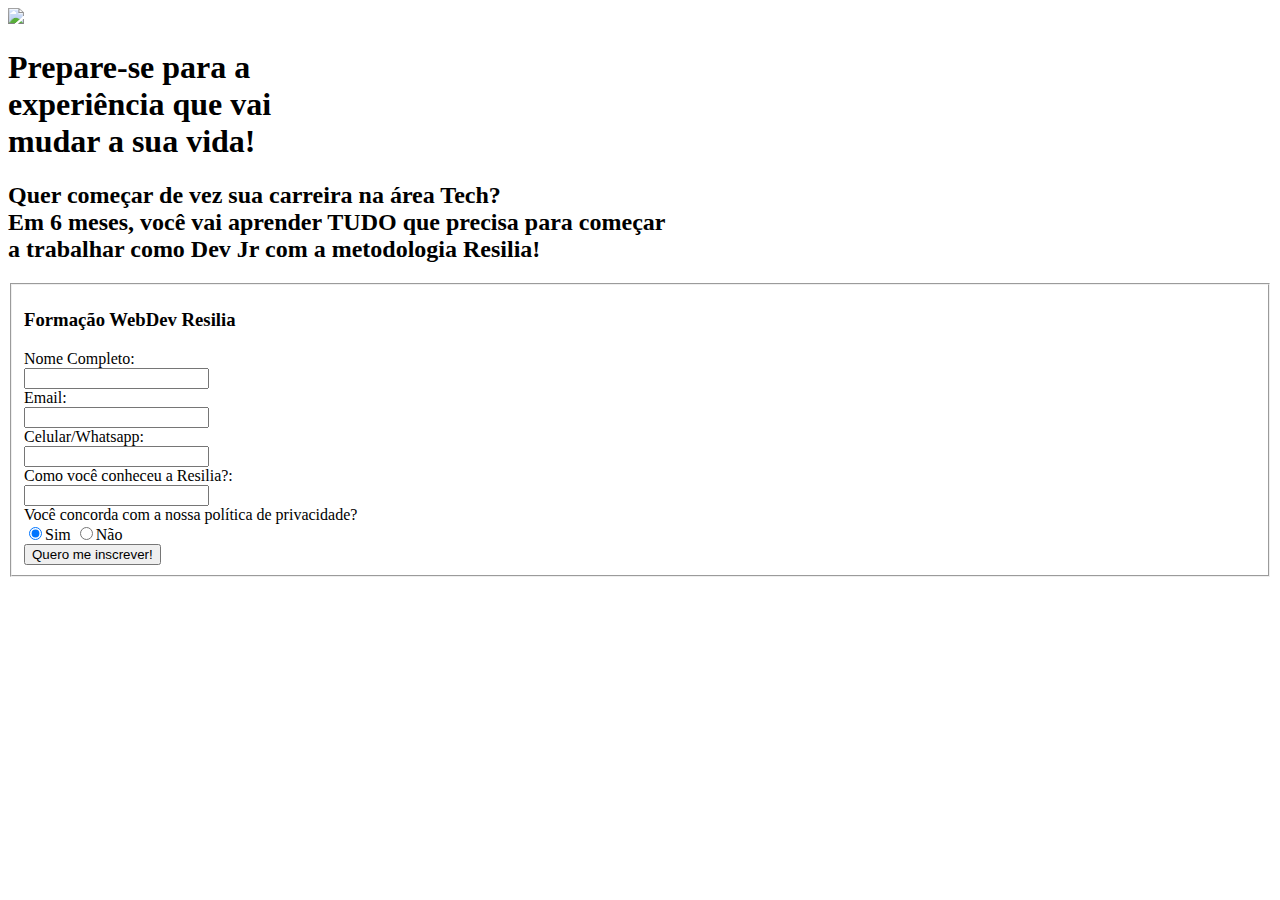
==== formulario.html @ 122dff8d "primeiro commit" ====
<!DOCTYPE html>
<html lang="pt-Br">
<head>
    <meta charset="UTF-8">
    <meta http-equiv="X-UA-Compatible" content="IE=edge">
    <meta name="viewport" content="width=device-width, initial-scale=1.0">
    <title> Resilia - Inscreva-se agora para nossa próxima turma :) </title>
    <link href="formuario.css" rel="stylesheet">
    <style>
        @import url('https://fonts.googleapis.com/css2?family=Archivo+Narrow&display=swap');
    </style>
</head>
<body>
    <div = class="conteudo">
        <img id="resilialogo" src="https://www.inscricoes.resilia.dev/wp-content/themes/resilia/media/resilia-logo/resilia-logo.svg">
        <h1>Prepare-se para a
            <br>
            experiência que vai
            <br>
            <span class = marcar> mudar a sua vida!</span></h1>
        <h2>Quer começar de vez sua carreira na área Tech?
            <br>
            Em 6 meses, você vai aprender TUDO que precisa para começar
            <br>
            a trabalhar como Dev Jr com a metodologia Resilia!</h2>
    </div>

    <div>
        <form>
            <fieldset>
                <h3>Formação WebDev Resilia</h3>
                <div id="nome" class="itemformulario">
                    <label>Nome Completo: </label>
                    <br>
                    <input type="text" name = "nome" id="nome">
                </div>

                <div id="email" class="itemformulario">
                    <label>Email: </label>
                    <br>
                    <input type="email" name = "email" id="email">
                </div>

                <div id="celular" class="itemformulario">
                    <label>Celular/Whatsapp: </label>
                    <br>
                    <input type="text" name = "celular" id="celular">
                </div>

                <div id="conheceu" class="itemformulario">
                    <label>Como você conheceu a Resilia?: </label>
                    <br>
                    <input list="options" name = "resilia" id="resilia">
                    <datalist id="options">
                        <option value = "Anuncio no Facebook/Instagram">
                        <option value = "Anuncio no Google/Outros Sites">
                        <option value = "Divulgação de alguma empresa parceira">
                        <option value = "Imprensa (jornais, tv)">
                        <option value = "Indicação de amigos">
                        <option value = "Outros">
                    </datalist>
                </div>

                <div id="politica" class="itemformulario">
                    <label>Você concorda com a nossa política de privacidade?</label>
                    <br>
                    <label>
                        <input type="radio" name="simounao" value="sim" checked>Sim
                    </label>
                    <label>
                        <input type="radio" name="simounao" value="não">Não
                    </label>
                </div>

                <div class="botao">
                    <button type="submit">Quero me inscrever!</button>
                </div>
            </fieldset>
        </form>
    </div>
</body>
</html>
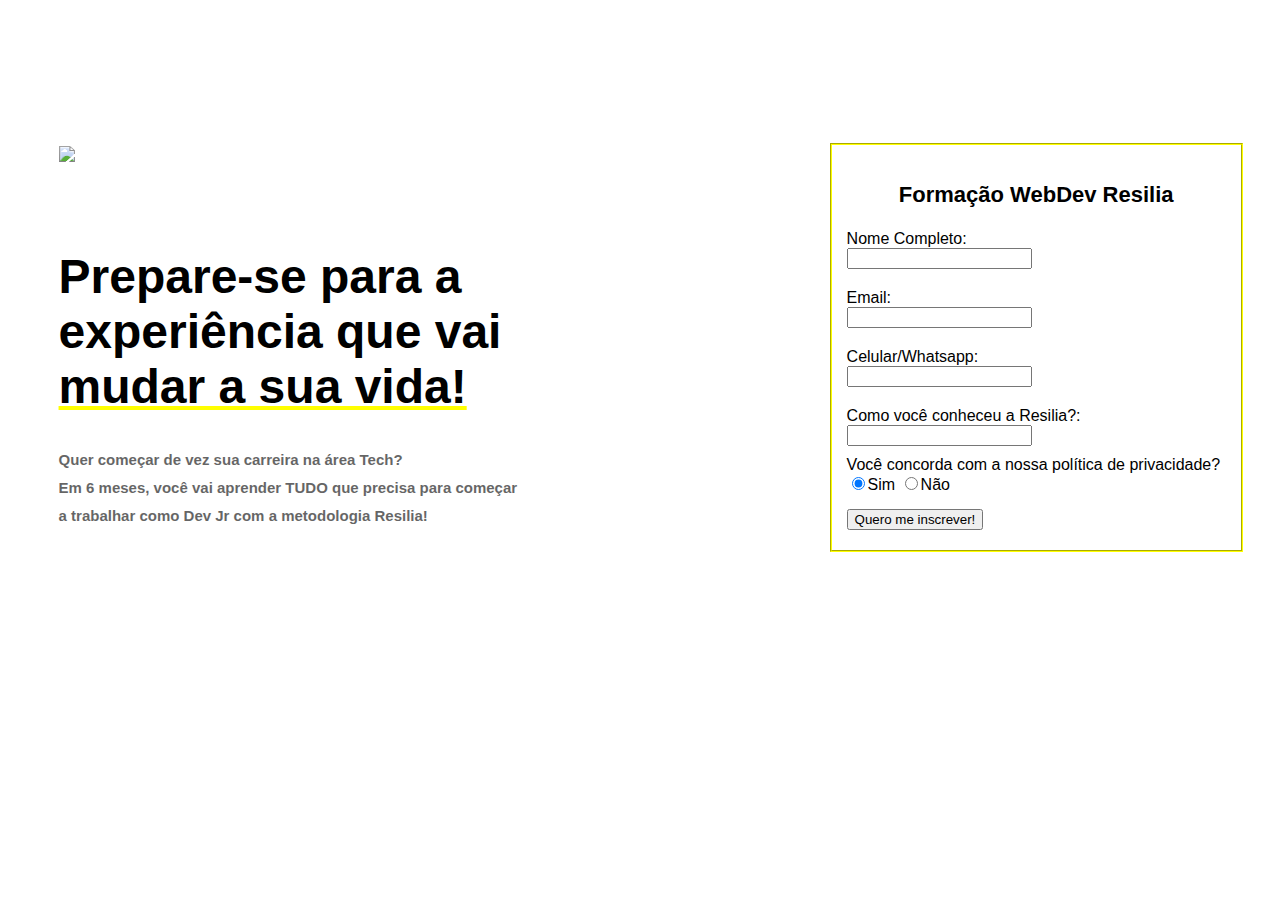
==== commit fc09f802: "consertada a tag link" ====
--- a/formulario.html
+++ b/formulario.html
@@ -5,7 +5,7 @@
     <meta http-equiv="X-UA-Compatible" content="IE=edge">
     <meta name="viewport" content="width=device-width, initial-scale=1.0">
     <title> Resilia - Inscreva-se agora para nossa próxima turma :) </title>
-    <link href="formuario.css" rel="stylesheet">
+    <link href="formulario.css" rel="stylesheet">
     <style>
         @import url('https://fonts.googleapis.com/css2?family=Archivo+Narrow&display=swap');
     </style>
--- a/formulario.css
+++ b/formulario.css
@@ -0,0 +1,83 @@
+body{
+    background-image: url("fundoformulario2.png");
+    background-size: cover;
+}
+
+#resilialogo{
+    margin-top: 7%;
+    margin-left: 4%;
+    padding-bottom: 50px;
+}
+
+.conteudo{
+    height: 85px;
+    padding-top: 50px;
+}
+h1{
+    font-size: 48px;
+    margin-left: 4%;
+    font-family: "Archivo", sans-serif;
+    font-weight: 700;
+
+
+}
+
+h2{
+    margin-left: 4%;
+    font-family: "Archivo", sans-serif;
+    line-height: 28px;
+    opacity: 0.6;
+    font-size: 15px;
+    margin-right: 0%;
+}
+
+.marcar{
+    text-decoration: underline;
+    text-decoration-color: yellow;
+}
+
+fieldset{
+    position: relative;
+    font-family: "Archivo", sans-serif;
+    margin-left: 65%;
+    margin-bottom: 140px;
+    width: 30%;
+    height: 375px;
+    padding: 15px;
+    display: block;
+    border-style:groove
+    border-width: 5px;
+    border-color:yellow
+}
+
+h3{
+    text-align: center;
+    font-size:22px;
+}
+
+#nome{
+    margin-bottom: 10px;
+}
+
+#email{
+    margin-bottom: 10px;
+}
+
+#celular{
+    margin-bottom: 10px;
+}
+
+#conheceu{
+    margin-bottom: 10px;
+}
+
+#politica{
+    margin-bottom: 15px;
+}
+
+#botao{
+}
+
+.itemformulario{
+    width: 180x;
+}